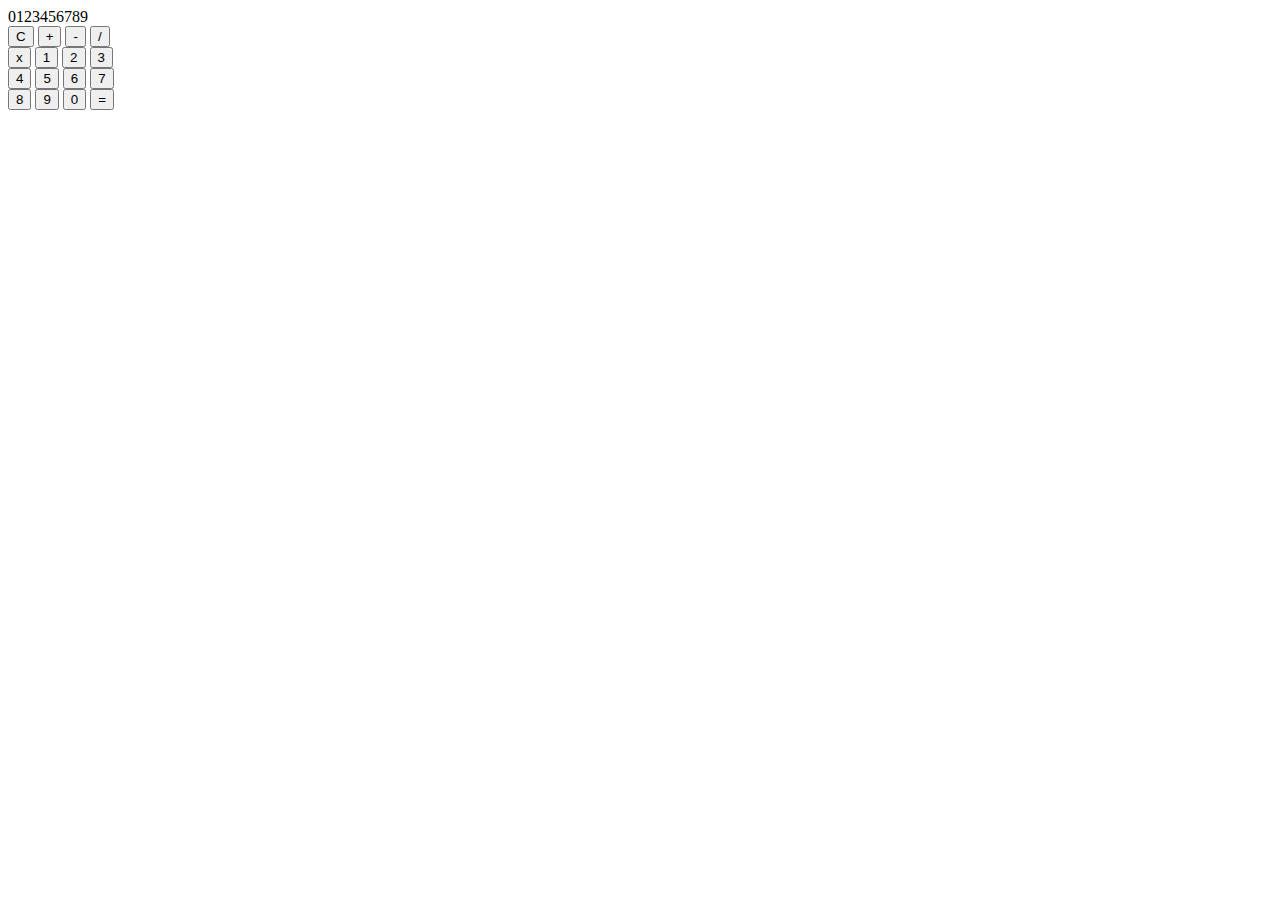
==== homeworkex.html @ 98d99593 "finished html" ====
<!DOCTYPE html>
<html lang="en">
<head>
	<meta charset="UTF-8">
	<title>Document</title>
</head>
<body>
<div class="calculator">
	<div class="rows">
	<div class="answerScreen">0123456789</div>
	</div>

<div class="rows">
	<button type="button">C</button>
	<button type="button">+</button>
	<button type="button">-</button>
	<button type="button">/</button>

	</div>

<div class="rows">
	<button type="button">x</button>
	<button type="button">1</button>
	<button type="button">2</button>
	<button type="button">3</button>

	</div>

<div class="rows">
	<button type="button">4</button>
	<button type="button">5</button>
	<button type="button">6</button>
	<button type="button">7</button>

	</div>

<div class="rows">
	<button type="button">8</button>
	<button type="button">9</button>
	<button type="button">0</button>
	<button type="button">=</button>

	</div>
</div>


<script src="https://code.jquery.com/jquery-3.1.1.min.js"
  integrity="  sha256-hVVnYaiADRTO2PzUGmuLJr8BLUSjGIZsDYGmIJLv2b8="
  crossorigin="anonymous"></script>
  <script src="homeworkex.js"</script>	
</body>
</html>
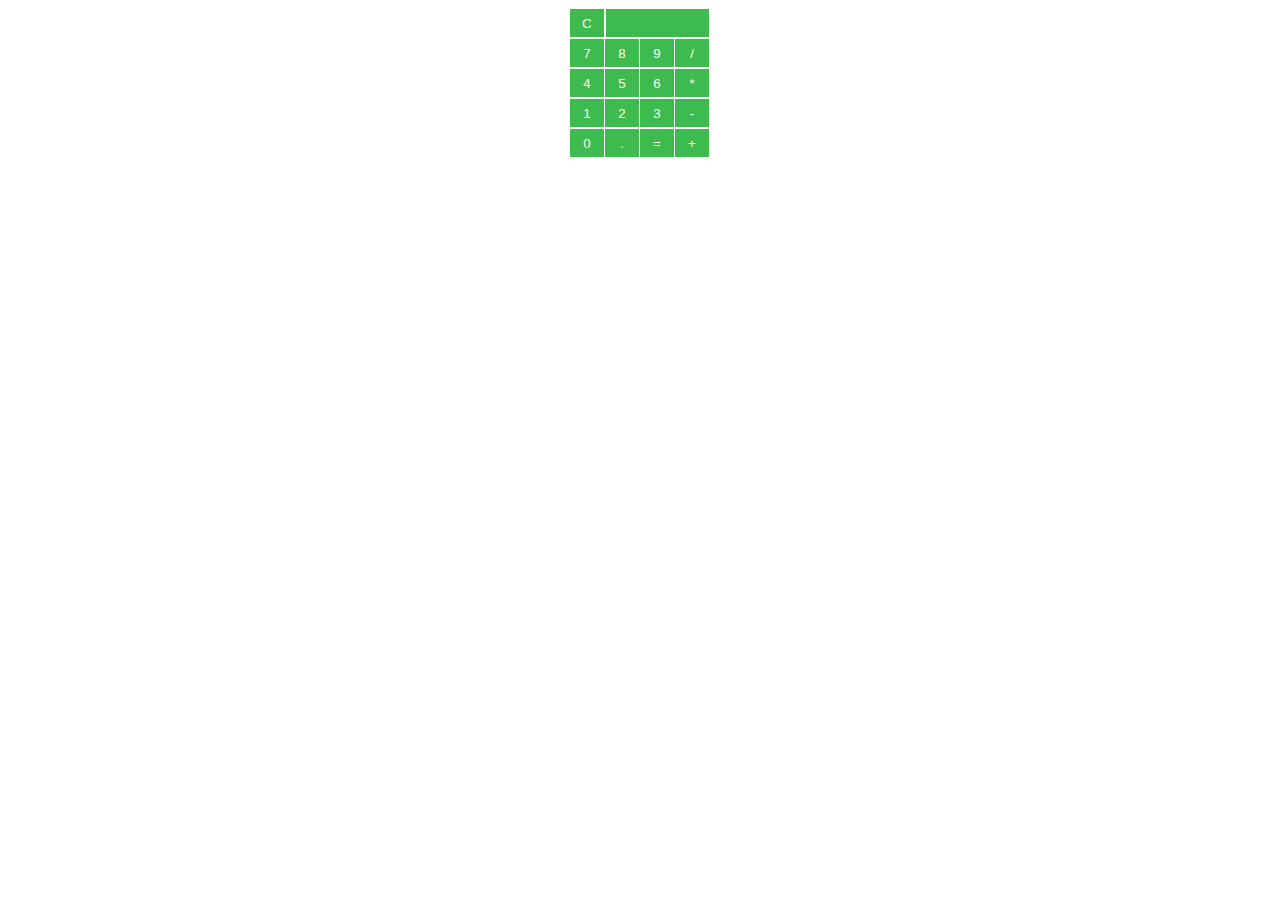
==== commit ccaf6da4: "finished" ====
--- a/homeworkex.html
+++ b/homeworkex.html
@@ -3,50 +3,51 @@
 <head>
 	<meta charset="UTF-8">
 	<title>Document</title>
+	<link rel="stylesheet" type="text/css" href="main.css">
 </head>
 <body>
-<div class="calculator">
-	<div class="rows">
-	<div class="answerScreen">0123456789</div>
+	<div class="calculator">
+		<div id="clear" class="rows">
+			<button type="button" class="button">C</button>
+			<div class="answerScreen"></div>
+		</div>
+
+		<div class="rows">
+			<button type="button" class="button">7</button>
+			<button type="button" class="button">8</button>
+			<button type="button" class="button">9</button>
+			<button type="button" class="button">/</button>
+		</div>
+
+		<div class="rows">
+			<button type="button" class="button">4</button>
+			<button type="button" class="button">5</button>
+			<button type="button" class="button">6</button>
+			<button type="button" class="button">*</button>
+
+		</div>
+
+		<div class="rows">
+			<button type="button" class="button">1</button>
+			<button type="button" class="button">2</button>
+			<button type="button" class="button">3</button>
+			<button type="button" class="button">-</button>
+
+		</div>
+
+		<div class="rows">
+			<button type="button" class="button">0</button>
+			<button type="button" class="button">.</button>
+			<button type="button" class="button">=</button>
+			<button type="button" class="button">+</button>
+
+		</div>
 	</div>
 
-<div class="rows">
-	<button type="button">C</button>
-	<button type="button">+</button>
-	<button type="button">-</button>
-	<button type="button">/</button>
 
-	</div>
-
-<div class="rows">
-	<button type="button">x</button>
-	<button type="button">1</button>
-	<button type="button">2</button>
-	<button type="button">3</button>
-
-	</div>
-
-<div class="rows">
-	<button type="button">4</button>
-	<button type="button">5</button>
-	<button type="button">6</button>
-	<button type="button">7</button>
-
-	</div>
-
-<div class="rows">
-	<button type="button">8</button>
-	<button type="button">9</button>
-	<button type="button">0</button>
-	<button type="button">=</button>
-
-	</div>
-</div>
-
-
-<script src="https://code.jquery.com/jquery-3.1.1.min.js"
-  integrity="  sha256-hVVnYaiADRTO2PzUGmuLJr8BLUSjGIZsDYGmIJLv2b8="
-  crossorigin="anonymous"></script>
-  <script src="homeworkex.js"</script>	
+	<script src="https://code.jquery.com/jquery-3.1.1.min.js"
+	  integrity="  sha256-hVVnYaiADRTO2PzUGmuLJr8BLUSjGIZsDYGmIJLv2b8="
+	  crossorigin="anonymous"></script>
+	<script src="homeworkex.js"></script>
 </body>
-</html>+</html>
--- a/main.css
+++ b/main.css
@@ -0,0 +1,36 @@
+.calculator {
+	width: 140px;
+	margin: auto;
+}
+
+
+#clear {
+	display: flex;
+}
+
+.answerScreen {
+	width: 75%;
+	height: 28px;
+	line-height: 30px;
+	background: #3EBB4E;
+	color: white;
+	border: 1px solid white;
+}
+
+.button {
+	width: 25%;
+	height: 30px;
+	background: #3EBB4E;
+	color: white;
+	outline: none;
+	float: left;
+	border-right: 1px solid white;
+	border-top: 1px solid white;
+	border-bottom: 1px solid white;
+	border-left: none;
+}
+
+.button:hover {
+	background: #6BC873;
+}
+
